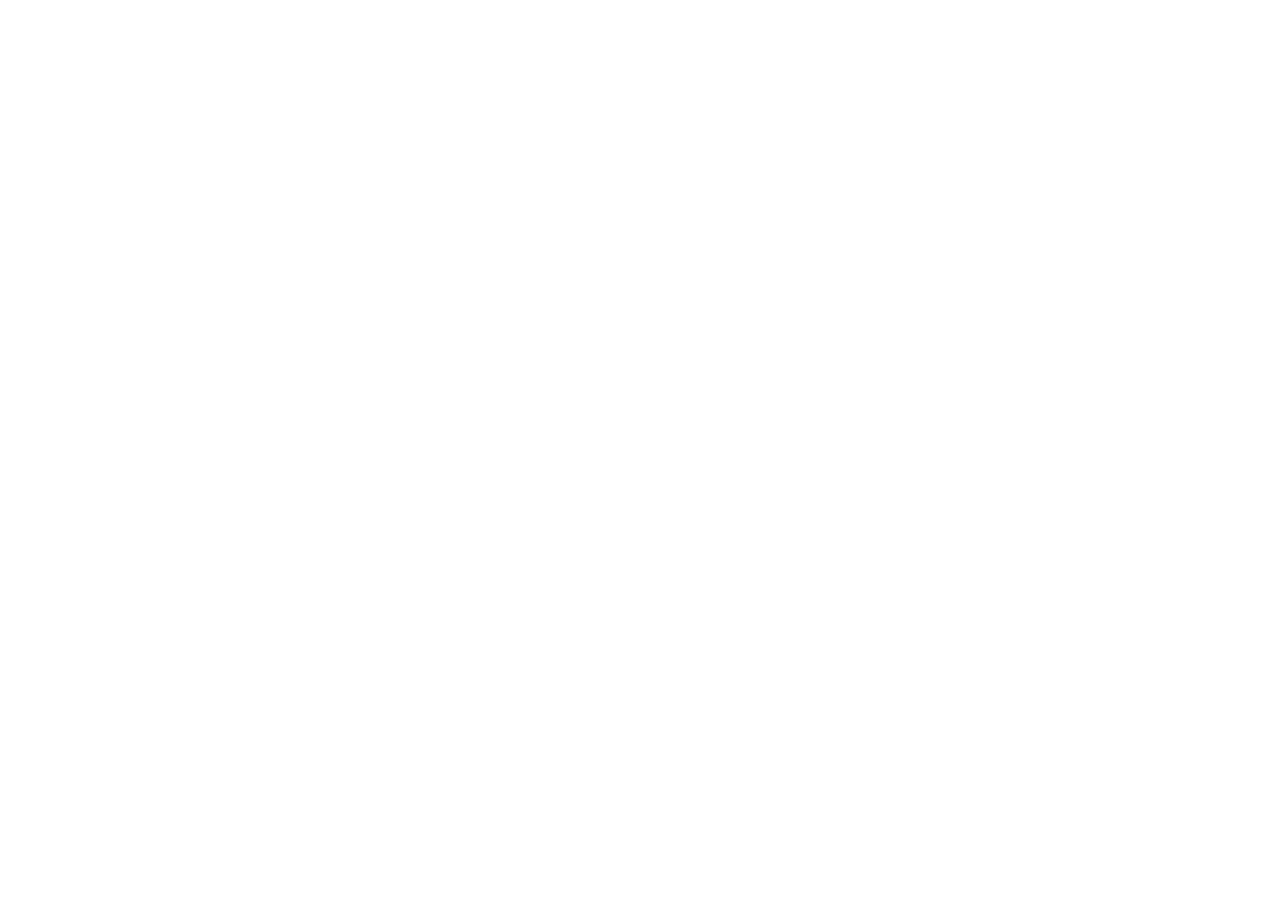
==== index.html @ bc5c41ba "created header and began work on content box" ====
<!DOCTYPE html>
<html lang="en">
<head>
    <meta charset="UTF-8">
    <link rel="stylesheet" href="https://stackpath.bootstrapcdn.com/bootstrap/4.4.1/css/bootstrap.min.css" integrity="sha384-Vkoo8x4CGsO3+Hhxv8T/Q5PaXtkKtu6ug5TOeNV6gBiFeWPGFN9MuhOf23Q9Ifjh" crossorigin="anonymous">
    <title>Document</title>
</head>
<body>
    
</body>
</html>
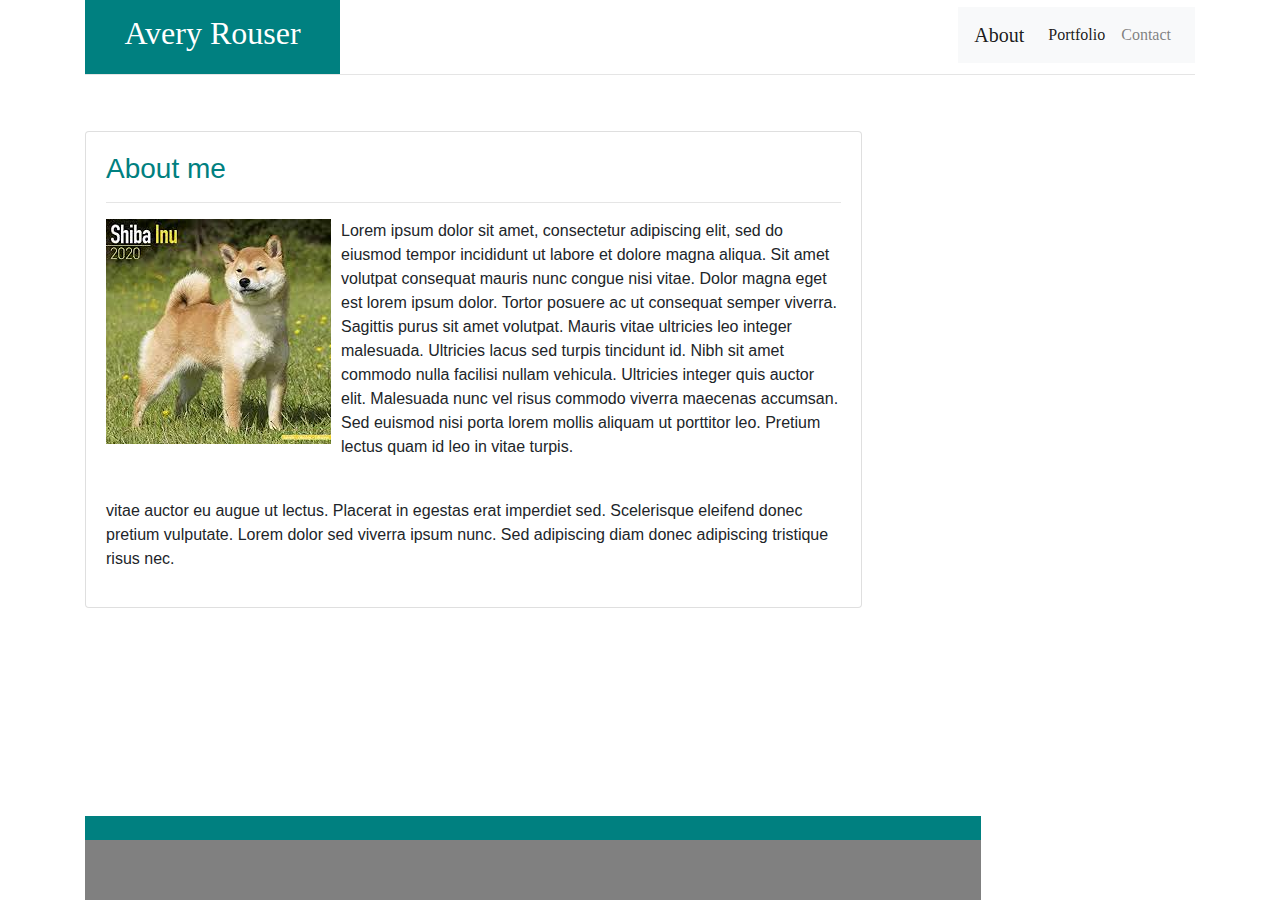
==== commit d3775707: "inserting the base html code copied from my index.html file." ====
--- a/index.html
+++ b/index.html
@@ -2,10 +2,62 @@
 <html lang="en">
 <head>
     <meta charset="UTF-8">
+    <link rel="stylesheet" href="assets/indexstyle.css">   
     <link rel="stylesheet" href="https://stackpath.bootstrapcdn.com/bootstrap/4.4.1/css/bootstrap.min.css" integrity="sha384-Vkoo8x4CGsO3+Hhxv8T/Q5PaXtkKtu6ug5TOeNV6gBiFeWPGFN9MuhOf23Q9Ifjh" crossorigin="anonymous">
     <title>Document</title>
 </head>
 <body>
-    
+    <div class="container">
+       <div class="header">
+        <div class="row">
+            <div class="col-md-3">
+              <div class="name">
+                <h2>Avery Rouser</h2>
+              </div>
+            </div>
+            <div class="col-md-9">
+                 <nav class="navbar navbar-expand-lg navbar-light bg-light">
+                        <a class="navbar-brand" href="#">About</a>
+                        <button class="navbar-toggler" type="button" data-toggle="collapse" data-target="#navbarNavAltMarkup" aria-controls="navbarNavAltMarkup" aria-expanded="false" aria-label="Toggle navigation">
+                          <span class="navbar-toggler-icon"></span>
+                        </button>
+                        <div class="collapse navbar-collapse" id="navbarNavAltMarkup">
+                          <div class="navbar-nav">
+                            <a class="nav-item nav-link active" href="#">Portfolio <span class="sr-only">(current)</span></a>
+                            <a class="nav-item nav-link" href="#">Contact</a>
+                          </div>
+                        </div>
+                      </nav>
+            </div>
+        </div>
+    </div>    <hr class="hrr">
+<br>
+        <div class="row">
+            <div class="col-md-12">
+                    <div class="card" style="width: 70%;">
+                            <div class="card-body">
+                              <h5 class="card-title5">About me</h5>
+                              <hr>
+                              <img src="[data-uri]">
+                              <p>Lorem ipsum dolor sit amet, consectetur adipiscing elit, sed do eiusmod tempor incididunt ut labore et dolore magna aliqua. Sit amet volutpat consequat mauris nunc congue nisi vitae. Dolor magna eget est lorem ipsum dolor. Tortor posuere ac ut consequat semper viverra. Sagittis purus sit amet volutpat. Mauris vitae ultricies leo integer malesuada. Ultricies lacus sed turpis tincidunt id. Nibh sit amet commodo nulla facilisi nullam vehicula. Ultricies integer quis auctor elit. Malesuada nunc vel risus commodo viverra maecenas accumsan. Sed euismod nisi porta lorem mollis aliquam ut porttitor leo. Pretium lectus quam id leo in vitae turpis.</p>
+                                          <br>
+                              <p>vitae auctor eu augue ut lectus. Placerat in egestas erat imperdiet sed. Scelerisque eleifend donec pretium vulputate. Lorem dolor sed viverra ipsum nunc. Sed adipiscing diam donec adipiscing tristique risus nec.</p>
+                            </div>
+                          </div>
+            </div>
+        </div>
+        
+        <div class="card5">
+         <div class="row">
+          <div class="col-md-12">
+          <h5 class="card-header1">i</h5>
+          <div class="card-body1">
+            <h5 class="card-title">i</h5>
+            <p class="card-text">i</p>
+          </div>
+          </div> 
+          </div>
+        </div>
+    </div>
 </body>
 </html>--- a/assets/indexstyle.css
+++ b/assets/indexstyle.css
@@ -0,0 +1,56 @@
+.navbar {
+    float: right;
+    font-family: Georgia, 'Times New Roman', Times, serif;
+    position: relative; top: 7px;
+    font-size: 16px;
+    font-weight: normal;
+    color: black;
+}
+
+img {
+    float: left;
+    padding: 0px 10px 0px 0px;
+}
+
+h1 {
+    font-size: 18px;
+}
+
+.card-header1 {
+    background-color: teal;
+    margin-bottom: 0px;
+    color: teal;
+}
+
+.card-body1 {
+    background-color: gray;
+    color: gray;
+}
+
+.name {
+    background-color: teal;
+    text-align: center;
+    padding: 14px 0px 14px 0px;
+    color: white;
+    position: relative;
+    top: 0px;
+    font-family: Georgia, 'Times New Roman', Times, serif;
+    
+}
+
+.hrr {
+    position: relative;
+    top: -16px;
+}
+
+.card5 {
+    position: fixed;
+    bottom: 0px;
+    width: 70%
+    ;
+}
+
+.card-title5 {
+    color: teal;
+    font-size: 28px;
+}
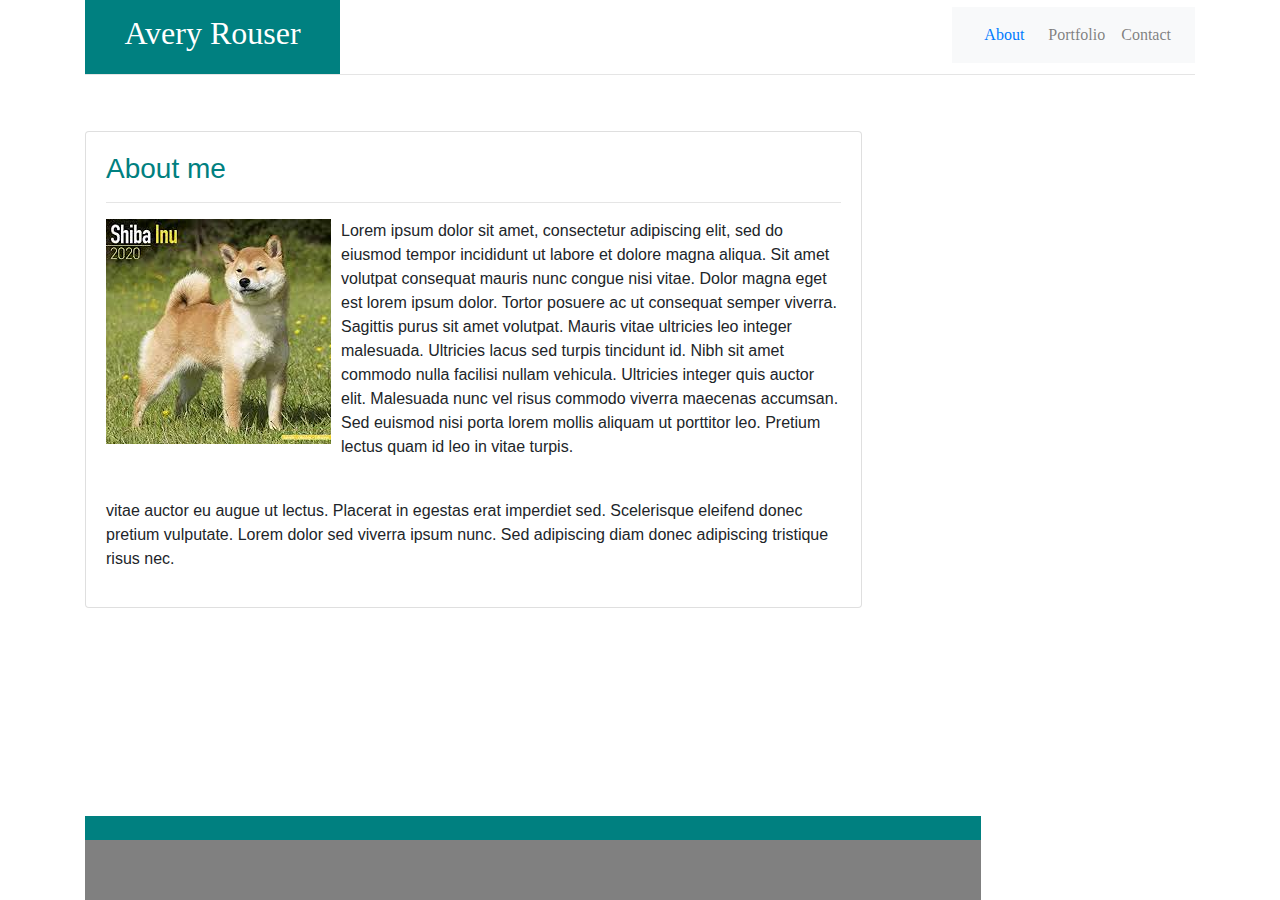
==== commit 36e1b5ee: "made my navbar links responsive." ====
--- a/index.html
+++ b/index.html
@@ -2,6 +2,7 @@
 <html lang="en">
 <head>
     <meta charset="UTF-8">
+    <link rel="stylesheet" href="C:\Users\Avery\codingbootcamp/resetCSS.css">
     <link rel="stylesheet" href="assets/indexstyle.css">   
     <link rel="stylesheet" href="https://stackpath.bootstrapcdn.com/bootstrap/4.4.1/css/bootstrap.min.css" integrity="sha384-Vkoo8x4CGsO3+Hhxv8T/Q5PaXtkKtu6ug5TOeNV6gBiFeWPGFN9MuhOf23Q9Ifjh" crossorigin="anonymous">
     <title>Document</title>
@@ -17,14 +18,14 @@
             </div>
             <div class="col-md-9">
                  <nav class="navbar navbar-expand-lg navbar-light bg-light">
-                        <a class="navbar-brand" href="#">About</a>
+                        <a class="nav-link" href="index.html">About</a>
                         <button class="navbar-toggler" type="button" data-toggle="collapse" data-target="#navbarNavAltMarkup" aria-controls="navbarNavAltMarkup" aria-expanded="false" aria-label="Toggle navigation">
                           <span class="navbar-toggler-icon"></span>
                         </button>
                         <div class="collapse navbar-collapse" id="navbarNavAltMarkup">
                           <div class="navbar-nav">
-                            <a class="nav-item nav-link active" href="#">Portfolio <span class="sr-only">(current)</span></a>
-                            <a class="nav-item nav-link" href="#">Contact</a>
+                            <a class="nav-link" href="portfolio.html">Portfolio <span class="sr-only">(current)</span></a>
+                            <a class="nav-link" href="contact.html">Contact</a>
                           </div>
                         </div>
                       </nav>
--- a/assets/indexstyle.css
+++ b/assets/indexstyle.css
@@ -46,8 +46,7 @@
 .card5 {
     position: fixed;
     bottom: 0px;
-    width: 70%
-    ;
+    width: 70%;
 }
 
 .card-title5 {
